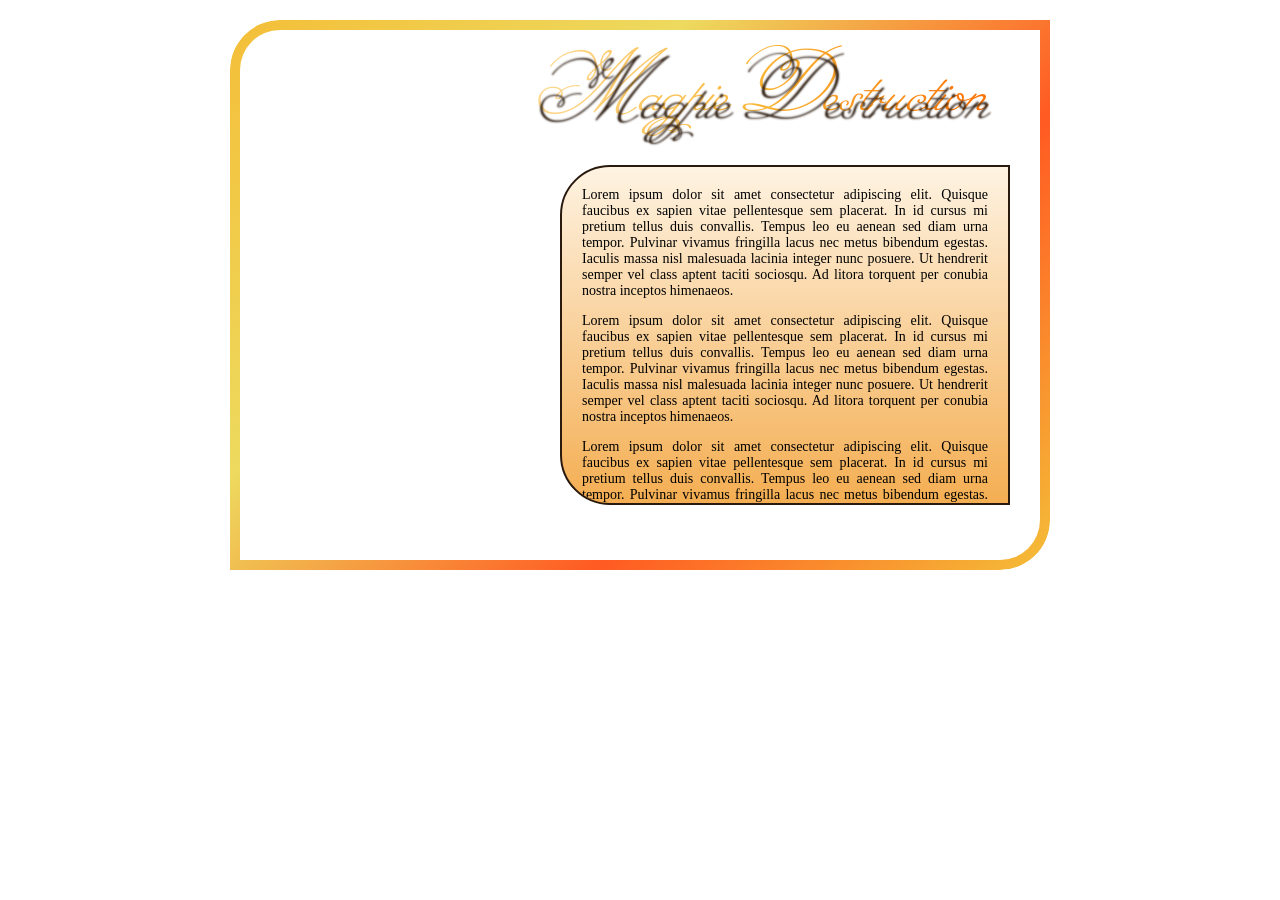
==== template/sunset.html @ 851b7423 "Update sunset.html" ====
<!DOCTYPE html>
<html lang="en">
<head>
  <link rel="preconnect" href="https://fonts.googleapis.com">
<link rel="preconnect" href="https://fonts.gstatic.com" crossorigin>
<link href="https://fonts.googleapis.com/css2?family=Griffy&family=Miss+Fajardose&display=swap" rel="stylesheet">
<meta charset="UTF-8">
<meta name="viewport" content="width=device-width, initial-scale=1.0">
<title>Sunset Template</title>

<style>

/* MAIN TEMPLATE */
.sunset-template {
    position: relative !important;
    display: block !important;
    width: 820px !important;
    height: 550px !important;
    margin: 20px auto !important;
    padding: 0 !important;
    box-sizing: border-box !important;
    overflow: hidden !important;
    isolation: isolate;
}

/* GIF BACKGROUND */
.sunset-template .sunset-image {
    position: absolute !important;
    top: 0 !important;
    left: 0 !important;
    width: 100% !important;
    height: 100% !important;
    background-image: url("https://raw.githubusercontent.com/ghettobarbie18/sunset/refs/heads/main/lolaf_by_chernotrop_dg0338o.gif") !important;
    background-position: center !important;
    background-size: cover !important;
    background-repeat: no-repeat !important;
    border-radius: 50px 0 50px 0;
    z-index: 0 !important;
    pointer-events: none;
}

/* GRADIENT BORDER */
.sunset-template .sunset-image::before {
    content: "";
    position: absolute;
    inset: 0;
    padding: 10px;
    border-radius: 50px 0 50px 0;
    background: linear-gradient(
        135deg,
        #F4BE38,
        #EDDA5E,
        #FF5A22,
        #F4BE38
    );
    -webkit-mask:
        linear-gradient(#fff 0 0) content-box,
        linear-gradient(#fff 0 0);
    -webkit-mask-composite: xor;
    mask-composite: exclude;
    pointer-events: none;
}

/* CONTENT ABOVE BACKGROUND */
.sunset-template .sunset-content {
    position: absolute !important;
    inset: 0 !important;
    width: 100% !important;
    height: 100% !important;
    z-index: 2 !important;
    pointer-events: none;
}

/* TITLE */
.sunset-template .sunset-title {
    position: absolute !important;
    z-index: 4 !important;
    left: 280px !important;
    top: 20px !important;
    width: 500px !important;
    font-size: 90px !important;
    line-height: 1.1 !important;
    background: linear-gradient(
        to right,
        #FFDD9C,
        #F9B637,
        #FB6C00
    );
    -webkit-background-clip: text;
    -webkit-text-fill-color: transparent;
    text-shadow: 2px 8px 2px #2A1A0E;
    font-family: "Miss Fajardose", cursive !important;
    font-weight: 400 !important;
    text-align: center !important;
    text-transform: none !important;
    pointer-events: none;
}

/* TEXTBOX */
.sunset-template .sunset-textbox {
    position: absolute !important;
    z-index: 3 !important;
    width: 450px !important;
    height: 340px !important;
    left: 330px !important;
    top: 145px !important;
    padding: 20px !important;
    box-sizing: border-box !important;
    overflow-y: auto !important;
    color: black !important;
    font-size: 14px !important;
    line-height: normal !important;
    text-align: justify !important;
    font-family: Georgia, serif !important;
    border: 2px solid #2A1A0E !important;
    border-radius: 50px 0 0 50px;
    background: linear-gradient(
        to bottom,
        #FEF3E2,
        #F4AE52
    ) !important;
    pointer-events: auto;
}
  
/* SCROLLBAR */
.sunset-template .sunset-textbox::-webkit-scrollbar {
    width: 6px;
}

.sunset-template .sunset-textbox::-webkit-scrollbar-track {
    background: transparent;
}

.sunset-template .sunset-textbox::-webkit-scrollbar-thumb {
    background: #F4BE38;
    border-radius: 20px;
}

/* GRIFFY TEXT */
.sunset-template .griffy-text {
    font-family: "Griffy", system-ui !important;
    font-weight: 400;
    color: #E73F1E !important;
    font-size: 16px !important;
}
</style>
</head>


<body>
<div class="sunset-template">
    <div class="sunset-image"></div>

    <div class="sunset-content">
        <div class="sunset-title">Magpie Destruction</div>

        <div class="sunset-textbox">
            Lorem ipsum dolor sit amet consectetur adipiscing elit. Quisque faucibus ex sapien vitae pellentesque sem placerat. In id cursus mi pretium tellus duis convallis. Tempus leo eu aenean sed diam urna tempor. Pulvinar vivamus fringilla lacus nec metus bibendum egestas. Iaculis massa nisl malesuada lacinia integer nunc posuere. Ut hendrerit semper vel class aptent taciti sociosqu. Ad litora torquent per conubia nostra inceptos himenaeos.
<p>
Lorem ipsum dolor sit amet consectetur adipiscing elit. Quisque faucibus ex sapien vitae pellentesque sem placerat. In id cursus mi pretium tellus duis convallis. Tempus leo eu aenean sed diam urna tempor. Pulvinar vivamus fringilla lacus nec metus bibendum egestas. Iaculis massa nisl malesuada lacinia integer nunc posuere. Ut hendrerit semper vel class aptent taciti sociosqu. Ad litora torquent per conubia nostra inceptos himenaeos.
<p>
Lorem ipsum dolor sit amet consectetur adipiscing elit. Quisque faucibus ex sapien vitae pellentesque sem placerat. In id cursus mi pretium tellus duis convallis. Tempus leo eu aenean sed diam urna tempor. Pulvinar vivamus fringilla lacus nec metus bibendum egestas. Iaculis massa nisl malesuada lacinia integer nunc posuere. Ut hendrerit semper vel class aptent taciti sociosqu. Ad litora torquent per conubia nostra inceptos himenaeos.
<p>
Lorem ipsum dolor sit amet consectetur adipiscing elit. Quisque faucibus ex sapien vitae pellentesque sem placerat. In id cursus mi pretium tellus duis convallis. Tempus leo eu aenean sed diam urna tempor. Pulvinar vivamus fringilla lacus nec metus bibendum egestas. Iaculis massa nisl malesuada lacinia integer nunc posuere. Ut hendrerit semper vel class aptent taciti sociosqu. Ad litora torquent per conubia nostra inceptos himenaeos.
<p>
Lorem ipsum dolor sit amet consectetur adipiscing elit. Quisque faucibus ex sapien vitae pellentesque sem placerat. In id cursus mi pretium tellus duis convallis. Tempus leo eu aenean sed diam urna tempor. Pulvinar vivamus fringilla lacus nec metus bibendum egestas. Iaculis massa nisl malesuada lacinia integer nunc posuere. Ut hendrerit semper vel class aptent taciti sociosqu. Ad litora torquent per conubia nostra inceptos himenaeos.
        <center><div class="griffy-text">"Magpie Speaks"</div></center>
        </div>
    </div>
</div>
</body>
</html>
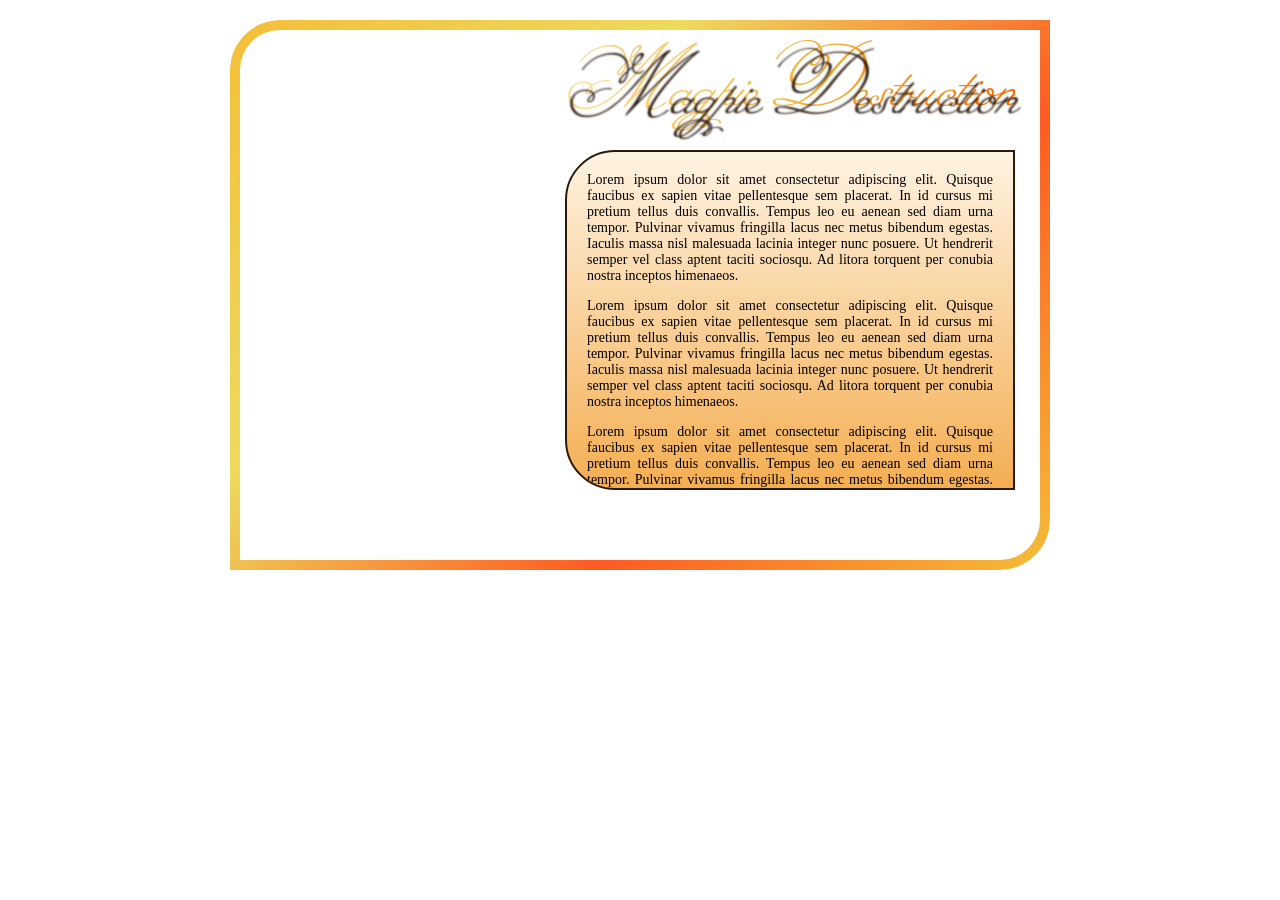
==== commit 8ec70194: "Update sunset.html" ====
--- a/template/sunset.html
+++ b/template/sunset.html
@@ -61,65 +61,82 @@
     pointer-events: none;
 }
 
-/* CONTENT ABOVE BACKGROUND */
+/* CONTENT AREA */
 .sunset-template .sunset-content {
     position: absolute !important;
     inset: 0 !important;
     width: 100% !important;
     height: 100% !important;
     z-index: 2 !important;
-    pointer-events: none;
+    display: flex !important;
+    flex-direction: column !important;
+    align-items: flex-end !important;
+    justify-content: flex-start !important;
+    padding: 15px 35px 0 0 !important;
+    box-sizing: border-box !important;
+    pointer-events: none !important;
 }
 
 /* TITLE */
 .sunset-template .sunset-title {
-    position: absolute !important;
-    z-index: 4 !important;
-    left: 280px !important;
-    top: 20px !important;
-    width: 500px !important;
+    position: relative !important;
+    display: block !important;
+    width: 450px !important;
+    height: 110px !important;
+    margin: 0 0 5px 0 !important;
+    padding: 0 !important;
+
+    font-family: "Miss Fajardose", cursive !important;
     font-size: 90px !important;
     line-height: 1.1 !important;
+    text-align: center !important;
+
     background: linear-gradient(
         to right,
         #FFDD9C,
         #F9B637,
         #FB6C00
     );
+
     -webkit-background-clip: text;
     -webkit-text-fill-color: transparent;
     text-shadow: 2px 8px 2px #2A1A0E;
-    font-family: "Miss Fajardose", cursive !important;
-    font-weight: 400 !important;
-    text-align: center !important;
     text-transform: none !important;
-    pointer-events: none;
 }
 
 /* TEXTBOX */
 .sunset-template .sunset-textbox {
-    position: absolute !important;
-    z-index: 3 !important;
+    position: relative !important;
+    display: block !important;
+
     width: 450px !important;
     height: 340px !important;
-    left: 330px !important;
-    top: 145px !important;
+    min-height: 340px !important;
+
+    margin: 0 !important;
     padding: 20px !important;
+
+    float: none !important;
+    transform: none !important;
     box-sizing: border-box !important;
+
     overflow-y: auto !important;
+    overflow-x: hidden !important;
+
     color: black !important;
-    font-size: 14px !important;
-    line-height: normal !important;
+    font: 14px Georgia, serif !important;
     text-align: justify !important;
-    font-family: Georgia, serif !important;
+
     border: 2px solid #2A1A0E !important;
-    border-radius: 50px 0 0 50px;
+    border-radius: 50px 0 0 50px !important;
+
     background: linear-gradient(
         to bottom,
         #FEF3E2,
         #F4AE52
     ) !important;
-    pointer-events: auto;
+
+    pointer-events: auto !important;
 }
   
 /* SCROLLBAR */
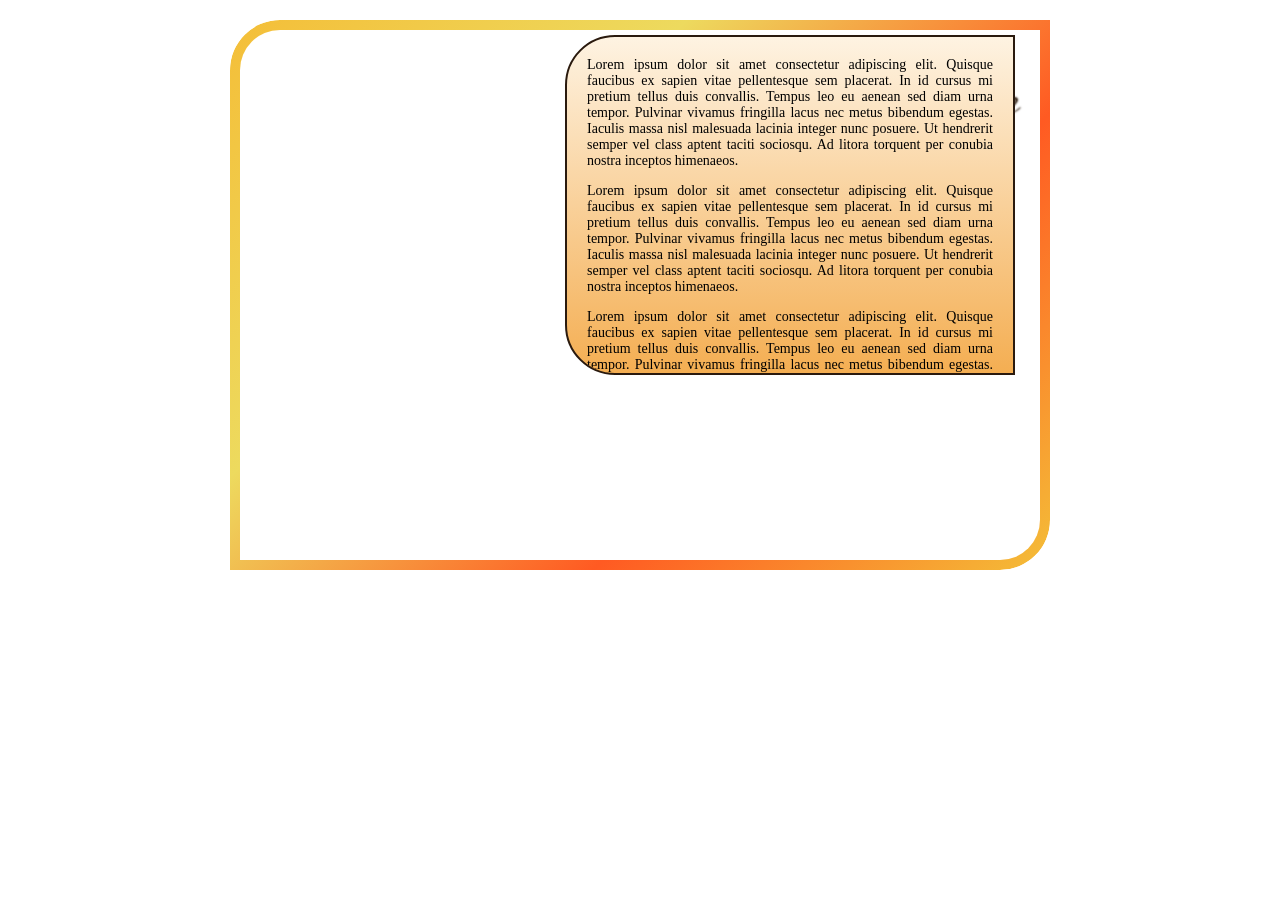
==== commit 6cb6b7c4: "Update sunset.html" ====
--- a/template/sunset.html
+++ b/template/sunset.html
@@ -79,7 +79,7 @@
 
 /* TITLE */
 .sunset-template .sunset-title {
-    position: relative !important;
+    position: absolute !important;
     display: block !important;
     width: 450px !important;
     height: 110px !important;
@@ -106,7 +106,7 @@
 
 /* TEXTBOX */
 .sunset-template .sunset-textbox {
-    position: relative !important;
+    position: absolute !important;
     display: block !important;
 
     width: 450px !important;
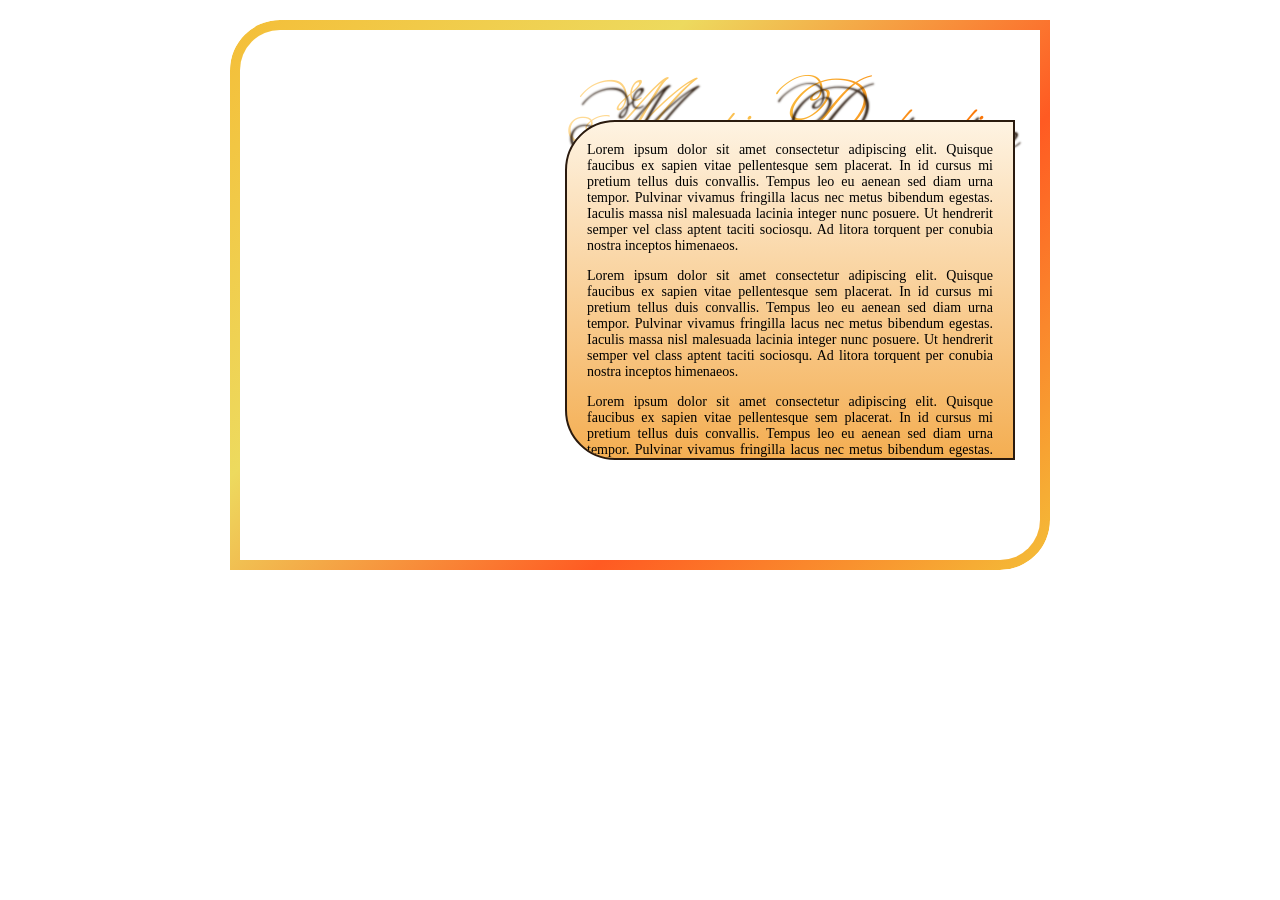
==== commit 17c9ca53: "Update sunset.html" ====
--- a/template/sunset.html
+++ b/template/sunset.html
@@ -84,6 +84,7 @@
     width: 450px !important;
     height: 110px !important;
     margin: 0 0 5px 0 !important;
+    top: 50px !important;
     padding: 0 !important;
 
     font-family: "Miss Fajardose", cursive !important;
@@ -114,6 +115,7 @@
     min-height: 340px !important;
 
     margin: 0 !important;
+    top: 100px !important;
     padding: 20px !important;
 
     float: none !important;
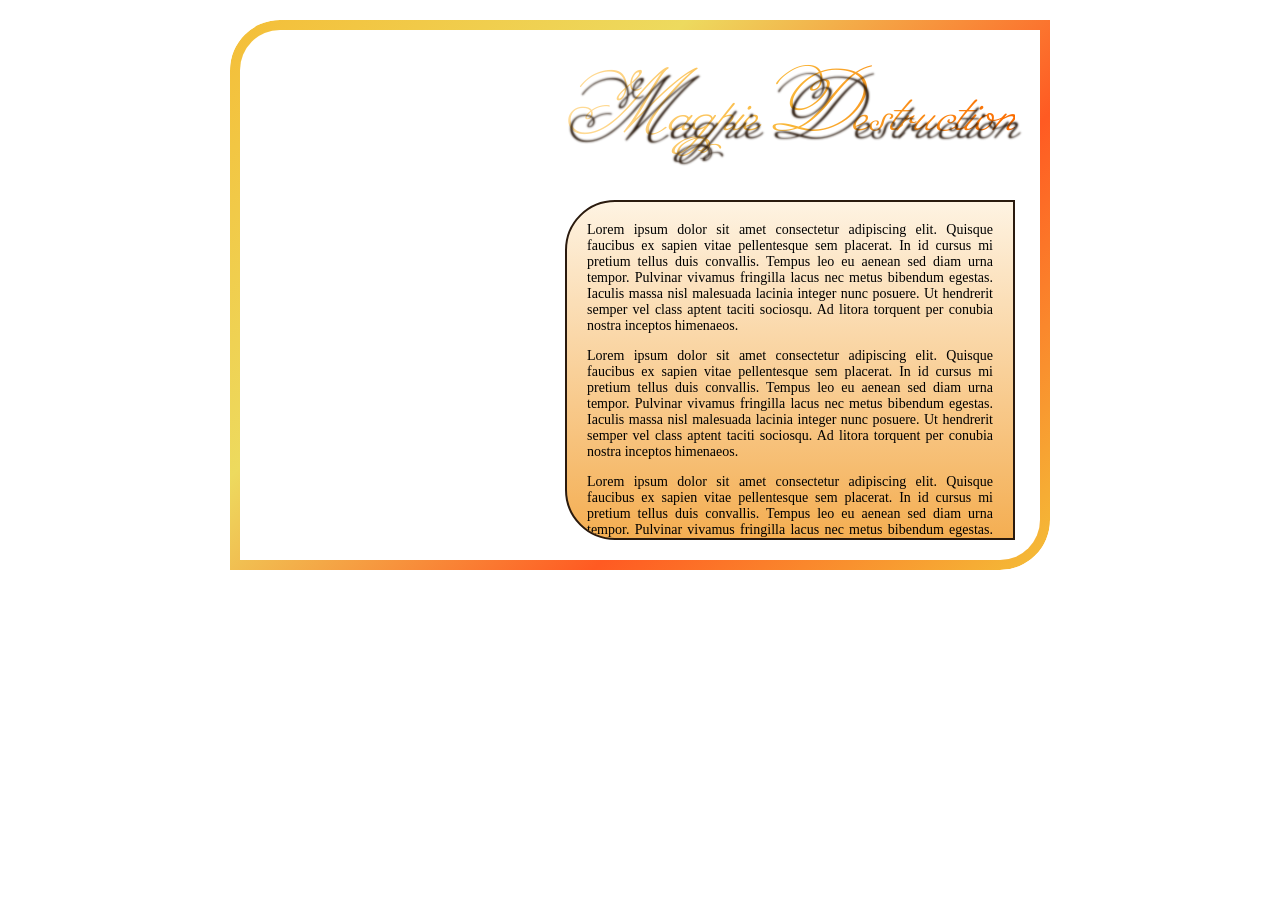
==== commit 32fd02da: "Update sunset.html" ====
--- a/template/sunset.html
+++ b/template/sunset.html
@@ -84,7 +84,7 @@
     width: 450px !important;
     height: 110px !important;
     margin: 0 0 5px 0 !important;
-    top: 50px !important;
+    top: 40px !important;
     padding: 0 !important;
 
     font-family: "Miss Fajardose", cursive !important;
@@ -115,7 +115,7 @@
     min-height: 340px !important;
 
     margin: 0 !important;
-    top: 100px !important;
+    top: 180px !important;
     padding: 20px !important;
 
     float: none !important;
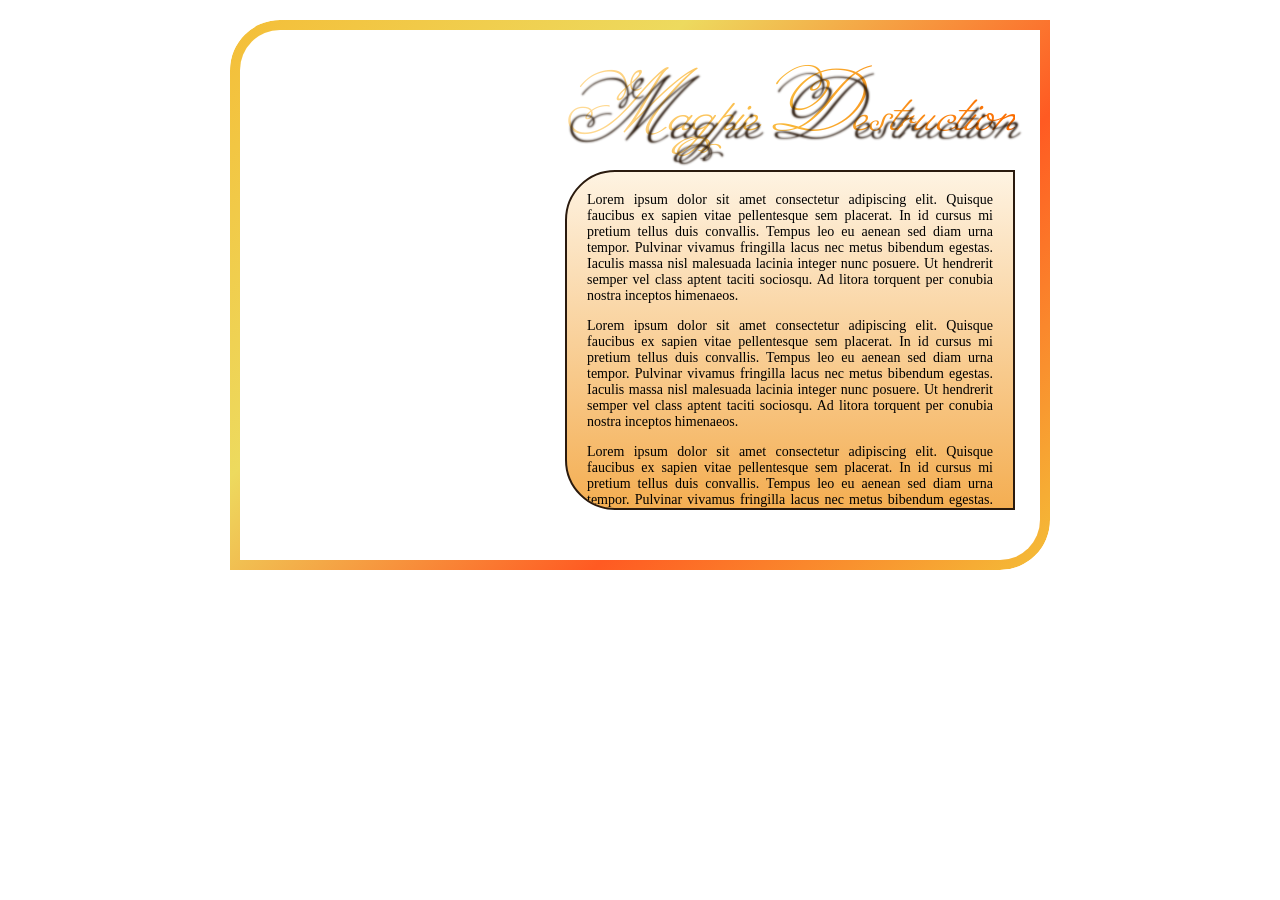
==== commit 74c39d3c: "Update sunset.html" ====
--- a/template/sunset.html
+++ b/template/sunset.html
@@ -115,7 +115,7 @@
     min-height: 340px !important;
 
     margin: 0 !important;
-    top: 180px !important;
+    top: 150px !important;
     padding: 20px !important;
 
     float: none !important;
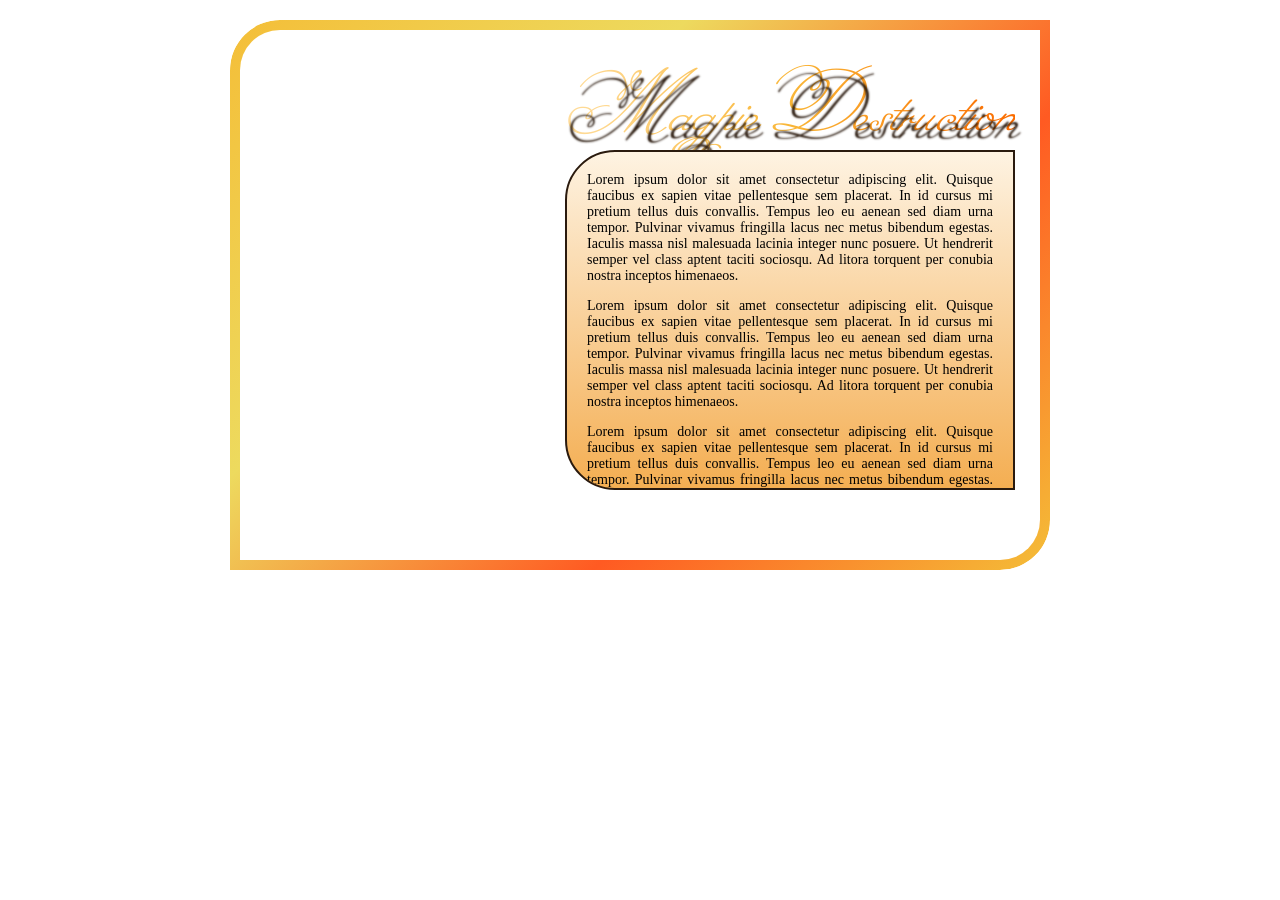
==== commit fc92a381: "Update sunset.html" ====
--- a/template/sunset.html
+++ b/template/sunset.html
@@ -115,7 +115,7 @@
     min-height: 340px !important;
 
     margin: 0 !important;
-    top: 150px !important;
+    top: 130px !important;
     padding: 20px !important;
 
     float: none !important;
